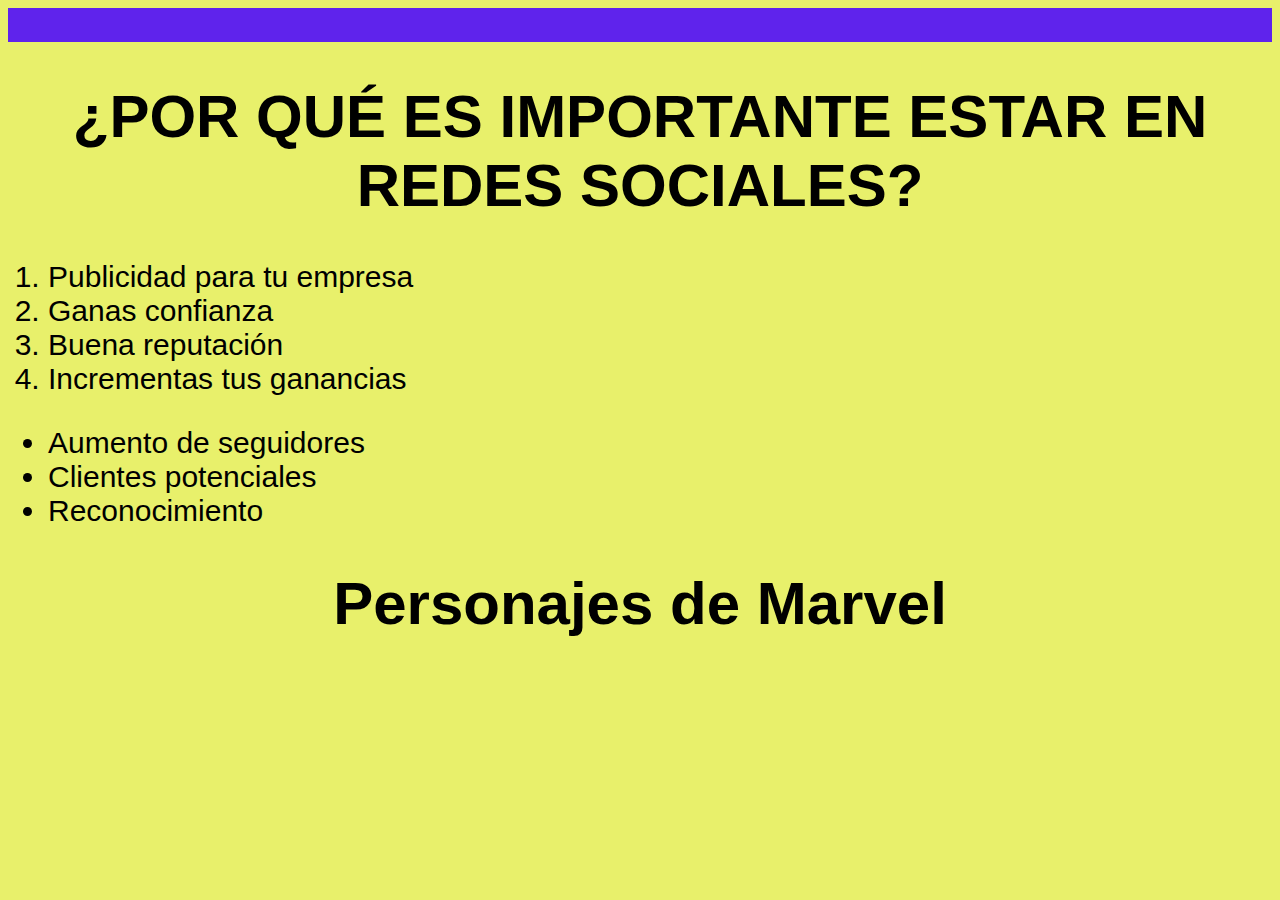
==== contactenos.html @ bc346fd5 "first commit" ====
<!DOCTYPE html>
<html lang="en">
<head>
    <meta charset="UTF-8">
    <meta http-equiv="X-UA-Compatible" content="IE=edge">
    <meta name="viewport" content="width=device-width, initial-scale=1.0">
    <link rel="stylesheet" href="./css/styles.css">
    <script src="./js/index.js"></script>
    <link rel="stylesheet" href="https://cdnjs.cloudflare.com/ajax/libs/animate.css/4.1.1/animate.min.css"/>

    <title>Document</title>
</head>


<body>


<div class="b">
    <img idth="400" height="400" src="https://carballar.com/wp-content/uploads/2021/03/redes-sociales.-uso-1000x500-1.jpg" alt="">
</div>
  <section id5>
  
    <h1 class="animate__animated animate__bounce">¿POR QUÉ ES IMPORTANTE ESTAR EN REDES SOCIALES?</h1>

    <ol start="1" class="a">

        <li>Publicidad para tu empresa </li>
        <li>Ganas confianza</li>
        <li>Buena reputación</li>
        <li>Incrementas tus ganancias</li>



    </ol>

    <ul class="a">

        <li>Aumento de seguidores</li>
        <li>Clientes potenciales</li>
        <li>Reconocimiento </li>
       


    </ul>


    <link rel="preconnect" href="https://fonts.googleapis.com">
    <link rel="preconnect" href="https://fonts.gstatic.com" crossorigin>
    <link href="https://fonts.googleapis.com/css2?family=Silkscreen&display=swap" rel="stylesheet">
    <link href="https://cdn.jsdelivr.net/npm/bootstrap@5.2.3/dist/css/bootstrap.min.css" rel="stylesheet"
      integrity="sha384-rbsA2VBKQhggwzxH7pPCaAqO46MgnOM80zW1RWuH61DGLwZJEdK2Kadq2F9CUG65" crossorigin="anonymous">
    <link rel="stylesheet" href="css/styles.css">
    
  </head>
  
  <body>
  
    <h1>Personajes de Marvel</h1>
  

	
</body>
</html>
---- css/styles.css ----
/*Color de Fondo y tipo de letra*/
body{background-color: #ffffff; font-family: Arial, Helvetica, sans-serif; font-size: 30px;}
/*Botones*/
.button {
    background-color: #0425ff; /* Green */
    border: none;
    color: white;
    padding: 15px 32px;
    text-align: center;
    text-decoration: none;
    display: inline-block;
    font-size: 16px;
    margin: 4px 2px;
    cursor: pointer;
}

.button2 {background-color: #0425ff;} 
.button3 {background-color: #0425ff;} 
.button4 {background-color: #0425ff;} 
.button5 {background-color: #0425ff;} 
/*Posicion de Elementos*/
h1 { text-align: center}

h3 { text-align: left}

/*Flex Container*/
.flex-container {
    display: flex;
    background-color: rgb(248, 215, 237) ;
  }
  
  .flex-container > div {
    background-color: #f1f1f1;
    margin: 10px;
    padding: 20px;
    font-size: 40px;
  }
  
  .flex-container1 {
    display: flex ;
    background-color: rgb(49, 17, 229) ;
    flex-direction: row-reverse
  }
  
  .flex-container1 > div {
    background-color: #a4d6ef;
    margin: 10px;
    padding: 20px;
    font-size: 30px;
  }
 
  /*Media Quires*/

div.example {
    background-color: yellow;
    padding: 30px;
  }
  
  @media screen and (max-width: 400px) {
    div.example {
      display: none;
    }
  }
  
  body {
    background-color: rgb(232, 240, 107);
    color: black;
  }
  
  /* On screens that are 992px wide or less, the background color is blue */
  @media screen and (max-width: 200px) {
    body {
      background-color: rgb(255, 0, 238);
      color: white;
    }
  }
  
  /* On screens that are 600px wide or less, the background color is olive */
  @media screen and (max-width: 600px) {
    body {
      background-color: rgb(248, 9, 152);
      color: white;
    }
  }
  
  /*Estilos a tablas*/
table { list-style-position: circle; float: top ;
}

  /*Estilos a tablas*/
  div.a {
    background-color: rgb(95, 35, 236);
  }
  
  @media only screen and (max-width: 600px) {
    div.a {
      background-color: rgb(207, 17, 182);
    }
  }


/*Pseudoelementos*/
  p::first-line {
    color: #2600ff;
    font-variant: small-caps;
  }

  p::first-letter {
    color: #ff0000;
    font-size: xx-large;
  }

  /*Pseudoclases*/

  div.a {
    background-color: rgb(255, 255, 255);
    color: white;
    padding: 25px;
    text-align: center;
  }
  
  div:hover {
    background-color: rgb(253, 227, 254);
  }

  a.highlight:hover {
    color: #e50a0a;
    font-size: 22px;
  } 


  div.b {
    background-color: rgb(95, 35, 236); align-items: center; border-image-outset: 10px ;
  }


  
.container-cards {
    display: flex;
    flex-direction: row;
    flex-wrap: wrap;
    justify-content: center;
  }
  
  .card-element {
    width: 18rem;
    margin: 20px 10px;
  }
  
  .ocultar {
    display: none !important;
  }
---- css/styles.css ----
/*Color de Fondo y tipo de letra*/
body{background-color: #ffffff; font-family: Arial, Helvetica, sans-serif; font-size: 30px;}
/*Botones*/
.button {
    background-color: #0425ff; /* Green */
    border: none;
    color: white;
    padding: 15px 32px;
    text-align: center;
    text-decoration: none;
    display: inline-block;
    font-size: 16px;
    margin: 4px 2px;
    cursor: pointer;
}

.button2 {background-color: #0425ff;} 
.button3 {background-color: #0425ff;} 
.button4 {background-color: #0425ff;} 
.button5 {background-color: #0425ff;} 
/*Posicion de Elementos*/
h1 { text-align: center}

h3 { text-align: left}

/*Flex Container*/
.flex-container {
    display: flex;
    background-color: rgb(248, 215, 237) ;
  }
  
  .flex-container > div {
    background-color: #f1f1f1;
    margin: 10px;
    padding: 20px;
    font-size: 40px;
  }
  
  .flex-container1 {
    display: flex ;
    background-color: rgb(49, 17, 229) ;
    flex-direction: row-reverse
  }
  
  .flex-container1 > div {
    background-color: #a4d6ef;
    margin: 10px;
    padding: 20px;
    font-size: 30px;
  }
 
  /*Media Quires*/

div.example {
    background-color: yellow;
    padding: 30px;
  }
  
  @media screen and (max-width: 400px) {
    div.example {
      display: none;
    }
  }
  
  body {
    background-color: rgb(232, 240, 107);
    color: black;
  }
  
  /* On screens that are 992px wide or less, the background color is blue */
  @media screen and (max-width: 200px) {
    body {
      background-color: rgb(255, 0, 238);
      color: white;
    }
  }
  
  /* On screens that are 600px wide or less, the background color is olive */
  @media screen and (max-width: 600px) {
    body {
      background-color: rgb(248, 9, 152);
      color: white;
    }
  }
  
  /*Estilos a tablas*/
table { list-style-position: circle; float: top ;
}

  /*Estilos a tablas*/
  div.a {
    background-color: rgb(95, 35, 236);
  }
  
  @media only screen and (max-width: 600px) {
    div.a {
      background-color: rgb(207, 17, 182);
    }
  }


/*Pseudoelementos*/
  p::first-line {
    color: #2600ff;
    font-variant: small-caps;
  }

  p::first-letter {
    color: #ff0000;
    font-size: xx-large;
  }

  /*Pseudoclases*/

  div.a {
    background-color: rgb(255, 255, 255);
    color: white;
    padding: 25px;
    text-align: center;
  }
  
  div:hover {
    background-color: rgb(253, 227, 254);
  }

  a.highlight:hover {
    color: #e50a0a;
    font-size: 22px;
  } 


  div.b {
    background-color: rgb(95, 35, 236); align-items: center; border-image-outset: 10px ;
  }


  
.container-cards {
    display: flex;
    flex-direction: row;
    flex-wrap: wrap;
    justify-content: center;
  }
  
  .card-element {
    width: 18rem;
    margin: 20px 10px;
  }
  
  .ocultar {
    display: none !important;
  }
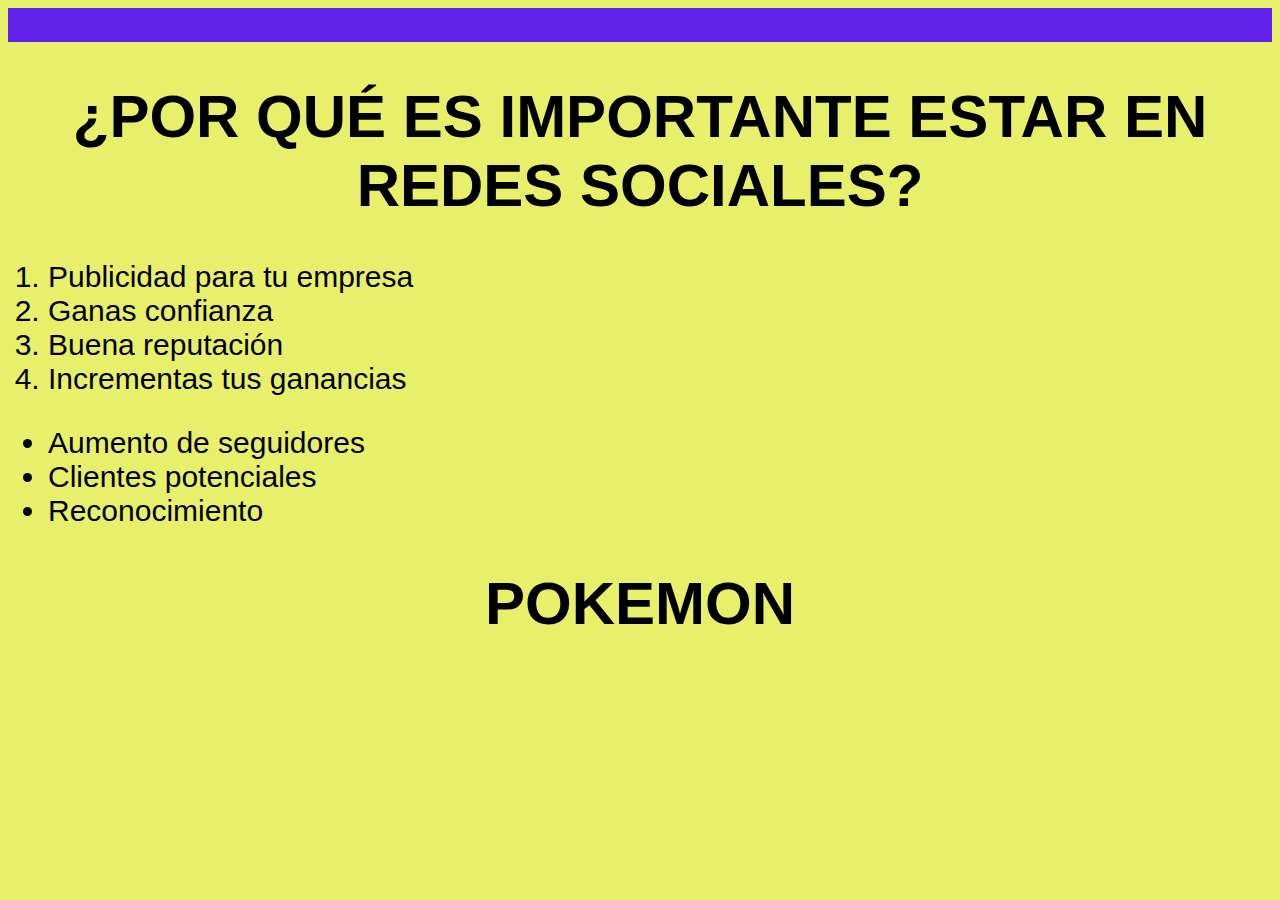
==== commit 09b9cbbc: "titulo api" ====
--- a/contactenos.html
+++ b/contactenos.html
@@ -55,7 +55,7 @@
   
   <body>
   
-    <h1>Personajes de Marvel</h1>
+    <h1>POKEMON</h1>
   
 
 	
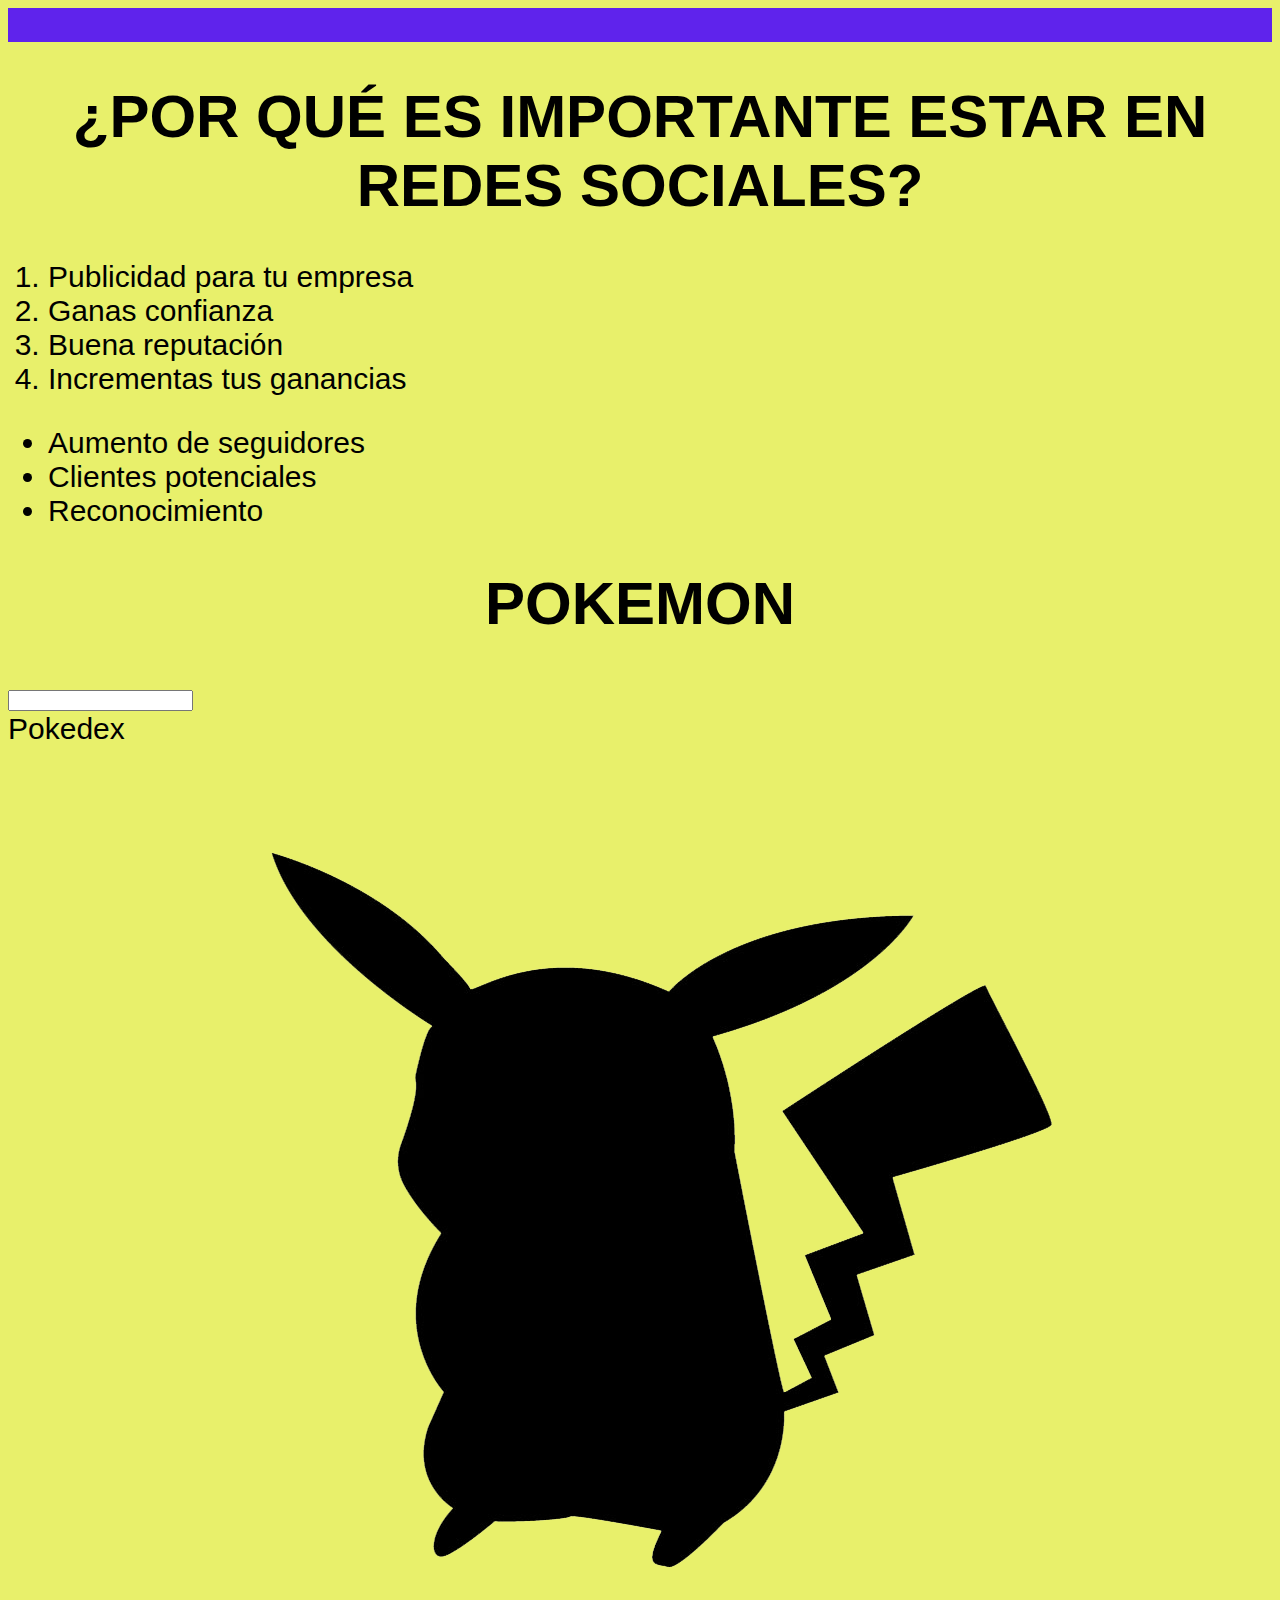
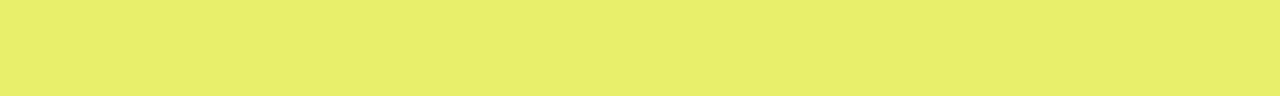
==== commit 71bdcecb: "Update contactenos.html" ====
--- a/contactenos.html
+++ b/contactenos.html
@@ -56,8 +56,29 @@
   <body>
   
     <h1>POKEMON</h1>
-  
+    <body>
+        
+        <meta http-equiv="X-UA-Compatible" content="IE=edge">
 
-	
+        <title>Pokedex</title>
+        <link href="https://fonts.googleapis.com/css2?family=Roboto+Mono&display=swap" rel="stylesheet">
+        <script src="script.js" type="text/javascript" defer></script>
+        <link href="styles.css" rel="stylesheet" />
+ 
+    
+        <form action="" onsubmit="searchPokemon(event)">
+            <input type="text" name="pokemon" autocomplete="off">
+        </form>
+        <div data-poke-card class="poke-card">
+            <div data-poke-name>Pokedex</div>
+            <div data-poke-img-container class="img-container">
+                <img data-poke-img class="poke-img" src="./poke-shadow.png"/>
+            </div>
+            <div data-poke-id></div>
+            <div data-poke-types class="poke-types"></div>
+            <div data-poke-stats class="poke-stats"></div>
+        </div>
+    </body>
+
 </body>
-</html>+</html>
